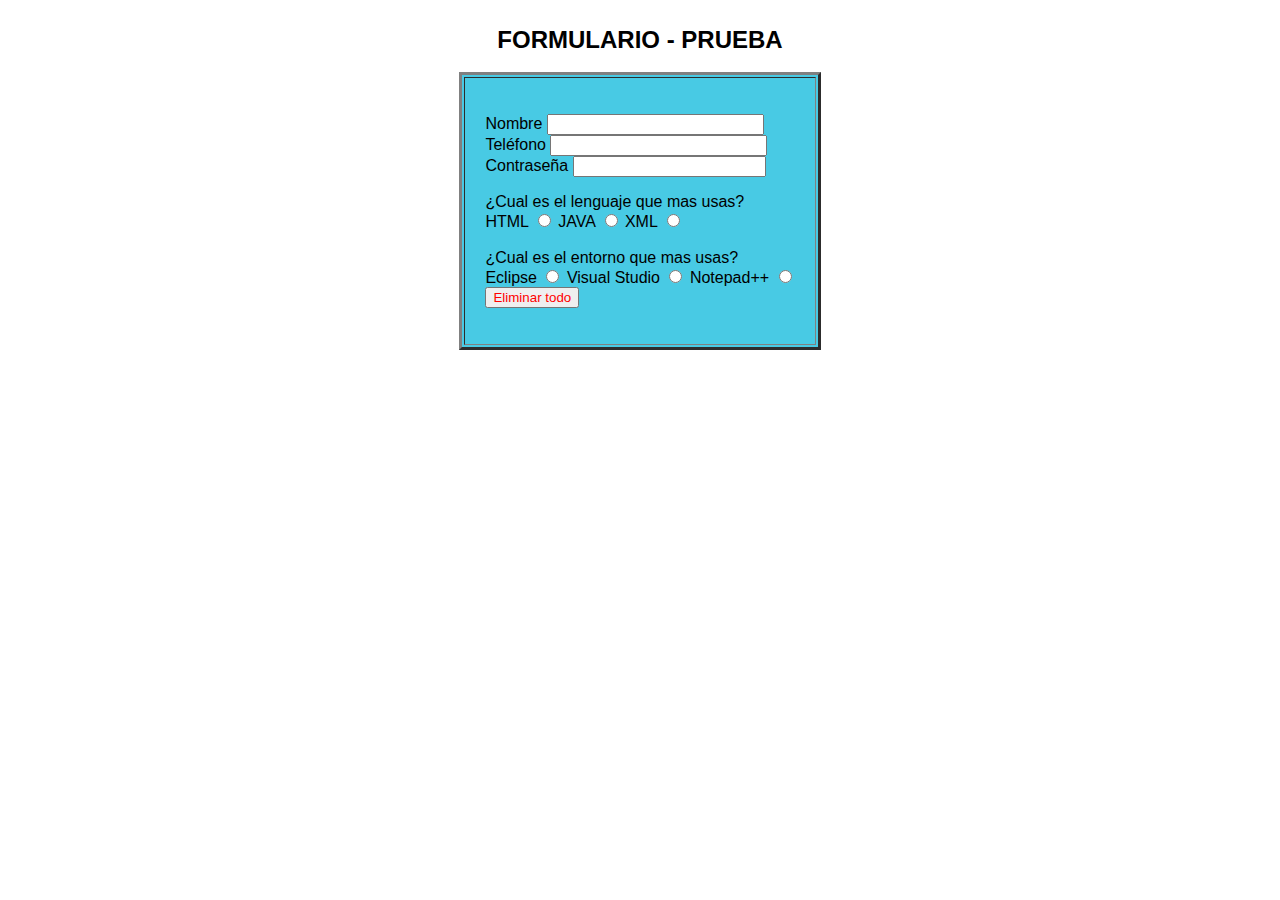
==== Tema 2/EJERCICIO FORMULARIO/Formulario - PRIMERO.html @ e065bf30 "Rename Formulario - PRIMERO to Formulario - PRIMERO.html" ====
<!DOCTYPE html>
<html lang="es">
<head>
    <meta charset="UTF-8">
    <meta name="viewport" content="width=device-width, initial-scale=1.0">
    <title>Formulario</title>
</head>
<br><header style="font-weight: 800; font-family: Arial, Helvetica, sans-serif; text-align: center; font-size: x-large;">FORMULARIO - PRUEBA</header><br>
<body>

    <table style="background-color: #48cae4; font-family: Arial, Helvetica, sans-serif;" align="center" border="3" cellpadding="20">
    <form>
        <tr><td><p>
        Nombre <input type="text" name="nombre" size="24" maxlength="40"><br>
        Teléfono <input type="text" name="telefono" size="24" name="telefono" maxlenght="20"><br>
        Contraseña <input type="password" name="contraseña" size="21" maxlenght="20"><br> 
            <p>
            ¿Cual es el lenguaje que mas usas?<br>
            HTML <input type="radio" name="prlenguaje" size="25" maxlenght="20">
            JAVA <input type="radio" name="prlenguaje" size="25" maxlenght="20">
            XML <input type="radio" name="prlenguaje" size="25" maxlenght="20">
            <br>
            <br>
            ¿Cual es el entorno que mas usas?<br>
            Eclipse <input type="radio" name="prentorno" size="25" maxlenght="20">
            Visual Studio <input type="radio" name="prentorno" size="25" maxlenght="20">
            Notepad++ <input type="radio" name="prentorno" size="25" maxlenght="20">
            <br>
            <button style="color: red;" type="reset">Eliminar todo</button>
        </p>
        </p></td></tr>
    </form>
<body>
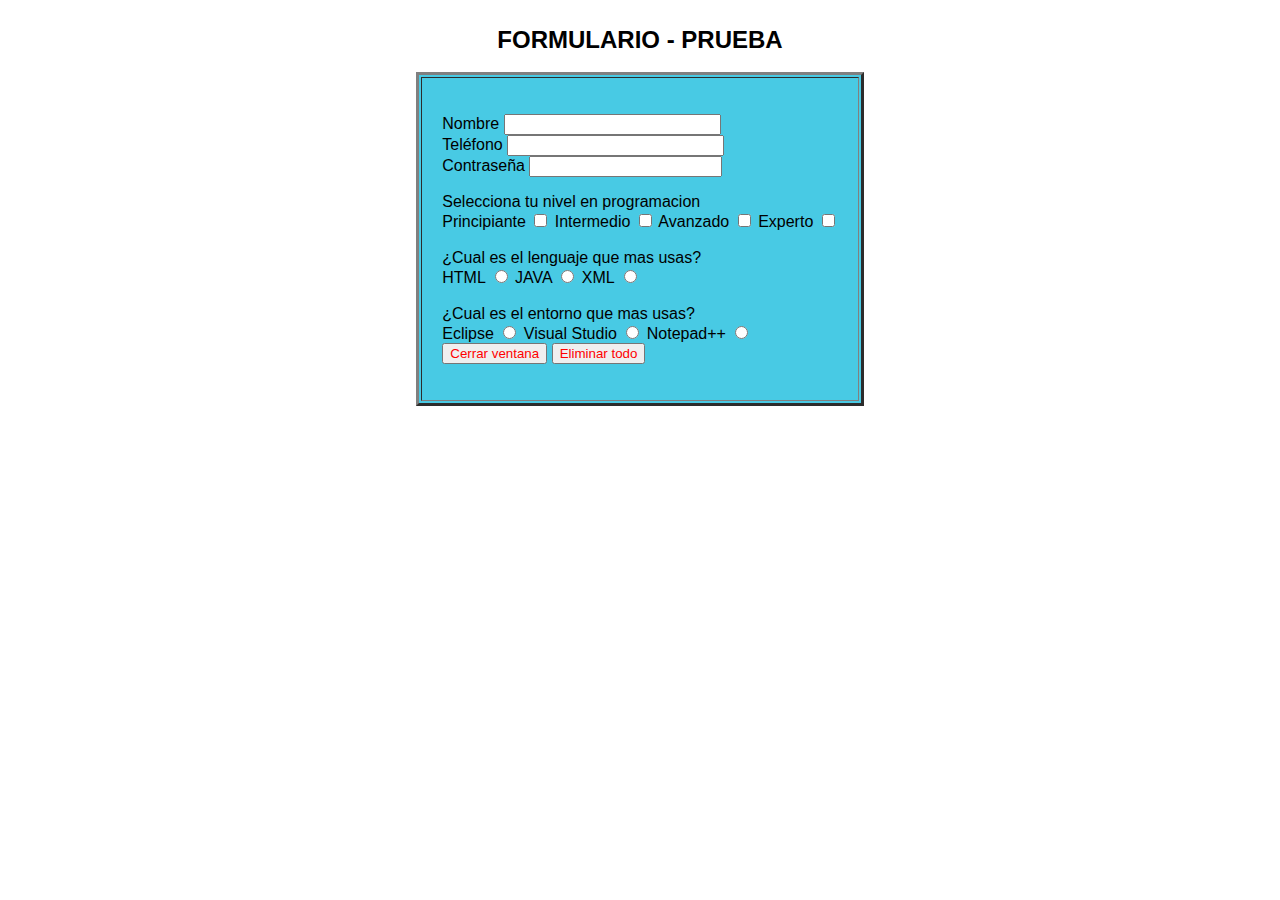
==== commit 1c5144c5: "Formulario ACABADO" ====
--- a/Tema 2/EJERCICIO FORMULARIO/Formulario - PRIMERO.html
+++ b/Tema 2/EJERCICIO FORMULARIO/Formulario - PRIMERO.html
@@ -15,6 +15,13 @@
         Teléfono <input type="text" name="telefono" size="24" name="telefono" maxlenght="20"><br>
         Contraseña <input type="password" name="contraseña" size="21" maxlenght="20"><br> 
             <p>
+            Selecciona tu nivel en programacion<br>
+            Principiante <input type="checkbox" name="prnivel" size="25" maxlength="20">
+            Intermedio <input type="checkbox" name="prnivel" size="25" maxlength="20">
+            Avanzado <input type="checkbox" name="prnivel" size="25" maxlength="20">
+            Experto <input type="checkbox" name="prnivel" size="25" maxlength="20">
+            <br>
+            <br>
             ¿Cual es el lenguaje que mas usas?<br>
             HTML <input type="radio" name="prlenguaje" size="25" maxlenght="20">
             JAVA <input type="radio" name="prlenguaje" size="25" maxlenght="20">
@@ -26,6 +33,7 @@
             Visual Studio <input type="radio" name="prentorno" size="25" maxlenght="20">
             Notepad++ <input type="radio" name="prentorno" size="25" maxlenght="20">
             <br>
+            <button style="color: red;" onclick="window.close()">Cerrar ventana</button>
             <button style="color: red;" type="reset">Eliminar todo</button>
         </p>
         </p></td></tr>
